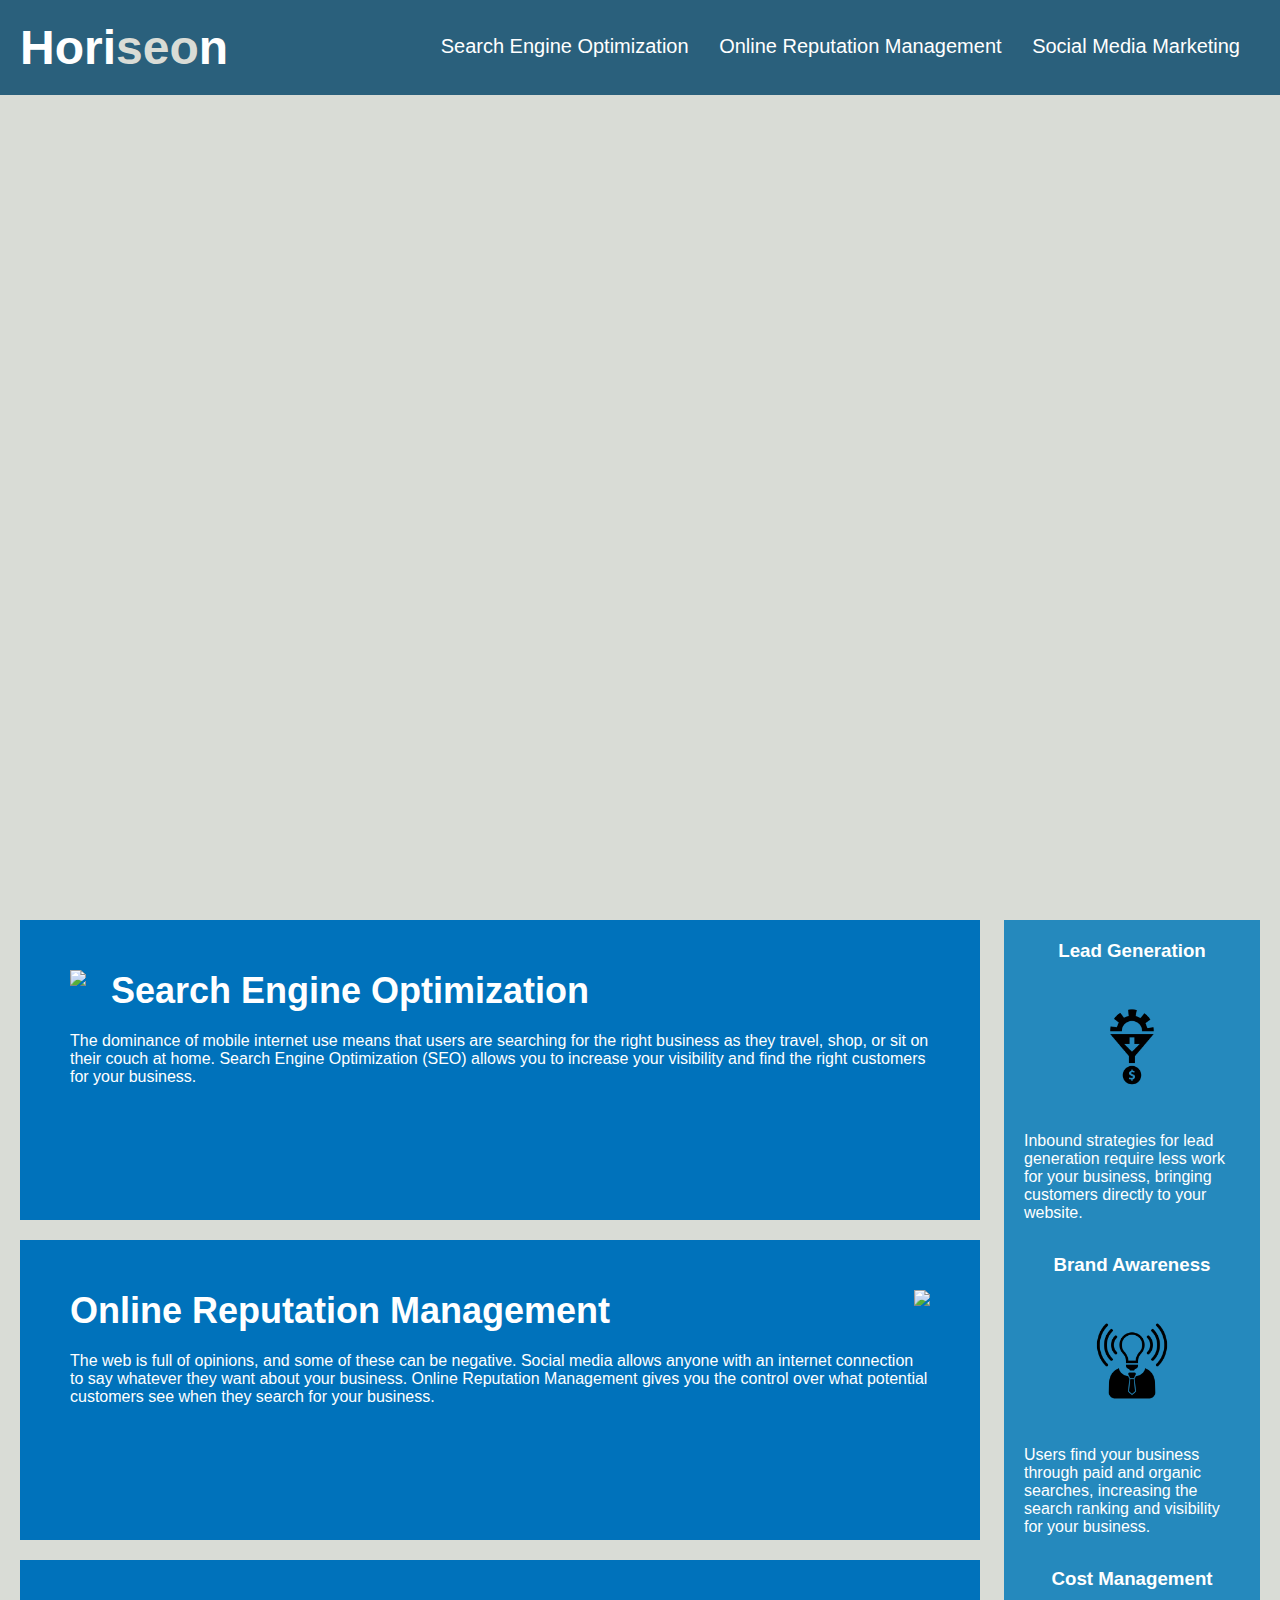
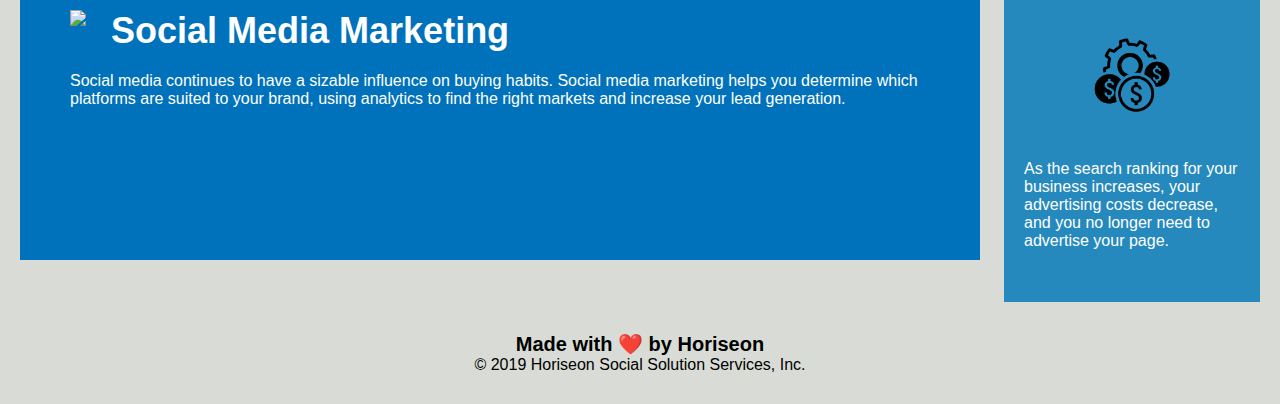
==== index.html @ db456dba "new" ====
<!DOCTYPE html>
<html lang="en-us">

<head>
    <meta charset="UTF-8" />
    <link rel="stylesheet" href="./assets/css/style.css">
    <title>website</title>
</head>

<body>
    <div class="header">
        <h1>Hori<span class="seo">seo</span>n</h1>
        <div>
            <ul>
                <li>
                    <a href="#search-engine-optimization">Search Engine Optimization</a>
                </li>
                <li>
                    <a href="#online-reputation-management">Online Reputation Management</a>
                </li>
                <li>
                    <a href="#social-media-marketing">Social Media Marketing</a>
                </li>
            </ul>
        </div>
    </div>
    <div class="hero"></div>
    <div class="content">
        <div class="search-engine-optimization">
            <img src="./assets/images/search-engine-optimization.jpg" class="float-left" />
            <h2>Search Engine Optimization</h2>
            <p>
                The dominance of mobile internet use means that users are searching for the right business as they travel, shop, or sit on their couch at home. Search Engine Optimization (SEO) allows you to increase your visibility and find the right customers for your business.
            </p>
        </div>
        <div id="online-reputation-management" class="online-reputation-management">
            <img src="./assets/images/online-reputation-management.jpg" class="float-right" />
            <h2>Online Reputation Management</h2>
            <p>
                The web is full of opinions, and some of these can be negative. Social media allows anyone with an internet connection to say whatever they want about your business. Online Reputation Management gives you the control over what potential customers see when they search for your business.
            </p>
        </div>
        <div id="social-media-marketing" class="social-media-marketing">
            <img src="./assets/images/social-media-marketing.jpg" class="float-left" />
            <h2>Social Media Marketing</h2>
            <p>
                Social media continues to have a sizable influence on buying habits. Social media marketing helps you determine which platforms are suited to your brand, using analytics to find the right markets and increase your lead generation.
            </p>
        </div>
    </div>
    <div class="benefits">
        <div class="benefit-lead">
            <h3>Lead Generation</h3>
            <img src="./assets/images/lead-generation.png" />
            <p>
                Inbound strategies for lead generation require less work for your business, bringing customers directly to your website.
            </p>
        </div>
        <div class="benefit-brand">
            <h3>Brand Awareness</h3>
            <img src="./assets/images/brand-awareness.png" />
            <p>
                Users find your business through paid and organic searches, increasing the search ranking and visibility for your business.
            </p>
        </div>
        <div class="benefit-cost">
            <h3>Cost Management</h3>
            <img src="./assets/images/cost-management.png"></img>
            <p>
                As the search ranking for your business increases, your advertising costs decrease, and you no longer need to advertise your page.
            </p>
        </div>
    </div>
    <div class="footer">
        <h2>Made with ❤️️ by Horiseon</h2>
        <p>
            &copy; 2019 Horiseon Social Solution Services, Inc.
        </p>
    </div>
</body>

</html>
---- assets/css/style.css ----
* {
    box-sizing: border-box;
    padding: 0;
    margin: 0;
}

body {
    background-color: #d9dcd6;
}

.header {
    padding: 20px;
    font-family: 'Trebuchet MS', 'Lucida Sans Unicode', 'Lucida Grande', 'Lucida Sans', Arial, sans-serif;
    background-color: #2a607c;
    color: #ffffff;
}

.header h1 {
    display: inline-block;
    font-size: 48px;
}

.header h1 .seo {
    color: #d9dcd6;
}

.header div {
    padding-top: 15px;
    margin-right: 20px;
    float: right;
    font-family: 'Gill Sans', 'Gill Sans MT', Calibri, 'Trebuchet MS', sans-serif;
    font-size: 20px;
}

.header div ul {
    list-style-type: none;
}

.header div ul li {
    display: inline-block;
    margin-left: 25px;
}

a {
    color: #ffffff;
    text-decoration: none;
}

p {
    font-size: 16px;
}

.hero {
    height: 800px;
    width: 100%;
    margin-bottom: 25px;
    background-image: url("../images/digital-marketing-meeting.jpg");
    background-size: cover;
    background-position: center;
}

.float-left {
    float: left;
    margin-right: 25px;
}

.float-right {
    float: right;
    margin-left: 25px;
}

.content {
    width: 75%;
    display: inline-block;
    margin-left: 20px;
}

.benefits {
    margin-right: 20px;
    padding: 20px;
    clear: both;
    float: right;
    width: 20%;
    height: 100%;
    font-family: 'Gill Sans', 'Gill Sans MT', Calibri, 'Trebuchet MS', sans-serif;
    background-color: #2589bd;
}

.benefit-lead {
    margin-bottom: 32px;
    color: #ffffff;
}

.benefit-brand {
    margin-bottom: 32px;
    color: #ffffff;
}

.benefit-cost {
    margin-bottom: 32px;
    color: #ffffff;
}

.benefit-lead h3 {
    margin-bottom: 10px;
    text-align: center;
}

.benefit-brand h3 {
    margin-bottom: 10px;
    text-align: center;
}

.benefit-cost h3 {
    margin-bottom: 10px;
    text-align: center;
}

.benefit-lead img {
    display: block;
    margin: 10px auto;
    max-width: 150px;
}

.benefit-brand img {
    display: block;
    margin: 10px auto;
    max-width: 150px;
}

.benefit-cost img {
    display: block;
    margin: 10px auto;
    max-width: 150px;
}

.search-engine-optimization {
    margin-bottom: 20px;
    padding: 50px;
    height: 300px;
    font-family: 'Gill Sans', 'Gill Sans MT', Calibri, 'Trebuchet MS', sans-serif;
    background-color: #0072bb;
    color: #ffffff;
}

.online-reputation-management {
    margin-bottom: 20px;
    padding: 50px;
    height: 300px;
    font-family: 'Gill Sans', 'Gill Sans MT', Calibri, 'Trebuchet MS', sans-serif;
    background-color: #0072bb;
    color: #ffffff;
}

.social-media-marketing {
    margin-bottom: 20px;
    padding: 50px;
    height: 300px;
    font-family: 'Gill Sans', 'Gill Sans MT', Calibri, 'Trebuchet MS', sans-serif;
    background-color: #0072bb;
    color: #ffffff;
}

.search-engine-optimization img {
    max-height: 200px;
}

.online-reputation-management img {
    max-height: 200px;
}

.social-media-marketing img {
    max-height: 200px;
}

.search-engine-optimization h2 {
    margin-bottom: 20px;
    font-size: 36px;
}

.online-reputation-management h2 {
    margin-bottom: 20px;
    font-size: 36px;
}

.social-media-marketing h2 {
    margin-bottom: 20px;
    font-size: 36px;
}

.footer {
    padding: 30px;
    clear: both;
    font-family: 'Trebuchet MS', 'Lucida Sans Unicode', 'Lucida Grande', 'Lucida Sans', Arial, sans-serif;
    text-align: center;
}

.footer h2 {
    font-size: 20px;
}
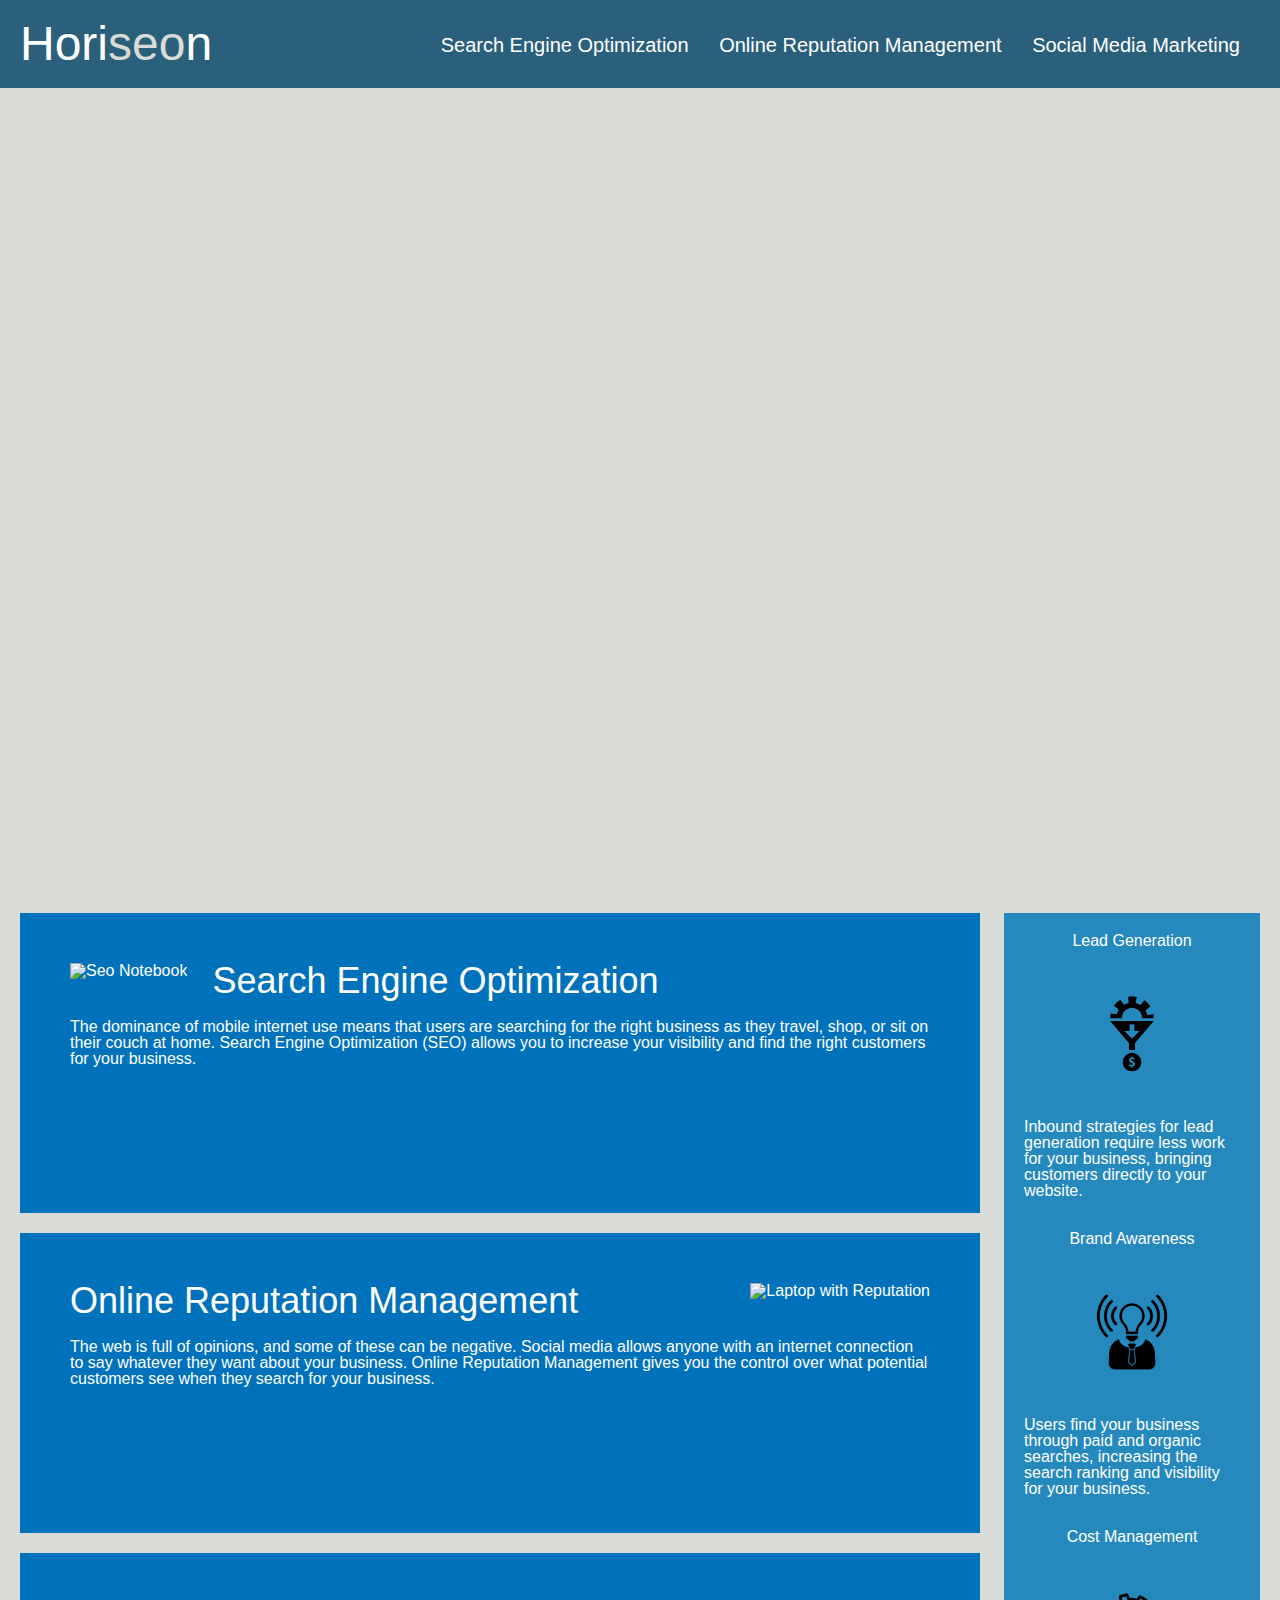
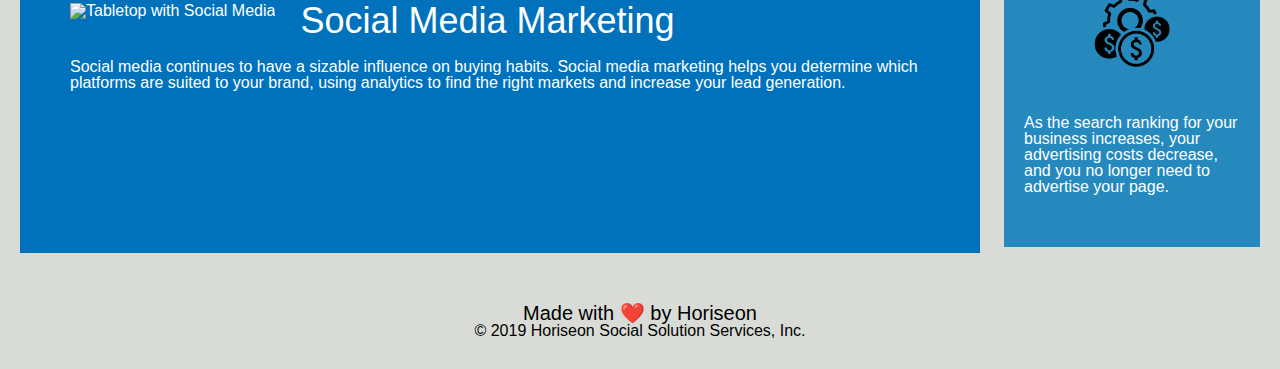
==== commit 4bbd2f6b: "new updates" ====
--- a/index.html
+++ b/index.html
@@ -3,14 +3,16 @@
 
 <head>
     <meta charset="UTF-8" />
+    <link rel="stylesheet" href="./assets/css/reset.css">
     <link rel="stylesheet" href="./assets/css/style.css">
     <title>website</title>
 </head>
 
 <body>
-    <div class="header">
+
+    <header>
         <h1>Hori<span class="seo">seo</span>n</h1>
-        <div>
+        <nav>
             <ul>
                 <li>
                     <a href="#search-engine-optimization">Search Engine Optimization</a>
@@ -22,32 +24,35 @@
                     <a href="#social-media-marketing">Social Media Marketing</a>
                 </li>
             </ul>
-        </div>
-    </div>
-    <div class="hero"></div>
-    <div class="content">
+        </nav>
+    </header>
+
+    <section class="hero"></section>
+
+    <section class="content">
         <div class="search-engine-optimization">
-            <img src="./assets/images/search-engine-optimization.jpg" class="float-left" />
+            <img src="./assets/images/search-engine-optimization.jpg" alt="Seo Notebook" class="float-left" />
             <h2>Search Engine Optimization</h2>
             <p>
                 The dominance of mobile internet use means that users are searching for the right business as they travel, shop, or sit on their couch at home. Search Engine Optimization (SEO) allows you to increase your visibility and find the right customers for your business.
             </p>
         </div>
         <div id="online-reputation-management" class="online-reputation-management">
-            <img src="./assets/images/online-reputation-management.jpg" class="float-right" />
+            <img src="./assets/images/online-reputation-management.jpg" alt="Laptop with Reputation" class="float-right" />
             <h2>Online Reputation Management</h2>
             <p>
                 The web is full of opinions, and some of these can be negative. Social media allows anyone with an internet connection to say whatever they want about your business. Online Reputation Management gives you the control over what potential customers see when they search for your business.
             </p>
         </div>
         <div id="social-media-marketing" class="social-media-marketing">
-            <img src="./assets/images/social-media-marketing.jpg" class="float-left" />
+            <img src="./assets/images/social-media-marketing.jpg" alt="Tabletop with Social Media" class="float-left" />
             <h2>Social Media Marketing</h2>
             <p>
                 Social media continues to have a sizable influence on buying habits. Social media marketing helps you determine which platforms are suited to your brand, using analytics to find the right markets and increase your lead generation.
             </p>
         </div>
-    </div>
+    </section>
+
     <div class="benefits">
         <div class="benefit-lead">
             <h3>Lead Generation</h3>
@@ -71,6 +76,7 @@
             </p>
         </div>
     </div>
+
     <div class="footer">
         <h2>Made with ❤️️ by Horiseon</h2>
         <p>
--- a/assets/css/style.css
+++ b/assets/css/style.css
@@ -8,23 +8,23 @@
     background-color: #d9dcd6;
 }
 
-.header {
+header {
     padding: 20px;
     font-family: 'Trebuchet MS', 'Lucida Sans Unicode', 'Lucida Grande', 'Lucida Sans', Arial, sans-serif;
     background-color: #2a607c;
     color: #ffffff;
 }
 
-.header h1 {
+header h1 {
     display: inline-block;
     font-size: 48px;
 }
 
-.header h1 .seo {
+header h1 .seo {
     color: #d9dcd6;
 }
 
-.header div {
+header nav {
     padding-top: 15px;
     margin-right: 20px;
     float: right;
@@ -32,11 +32,11 @@
     font-size: 20px;
 }
 
-.header div ul {
+header nav ul {
     list-style-type: none;
 }
 
-.header div ul li {
+header nav ul li {
     display: inline-block;
     margin-left: 25px;
 }
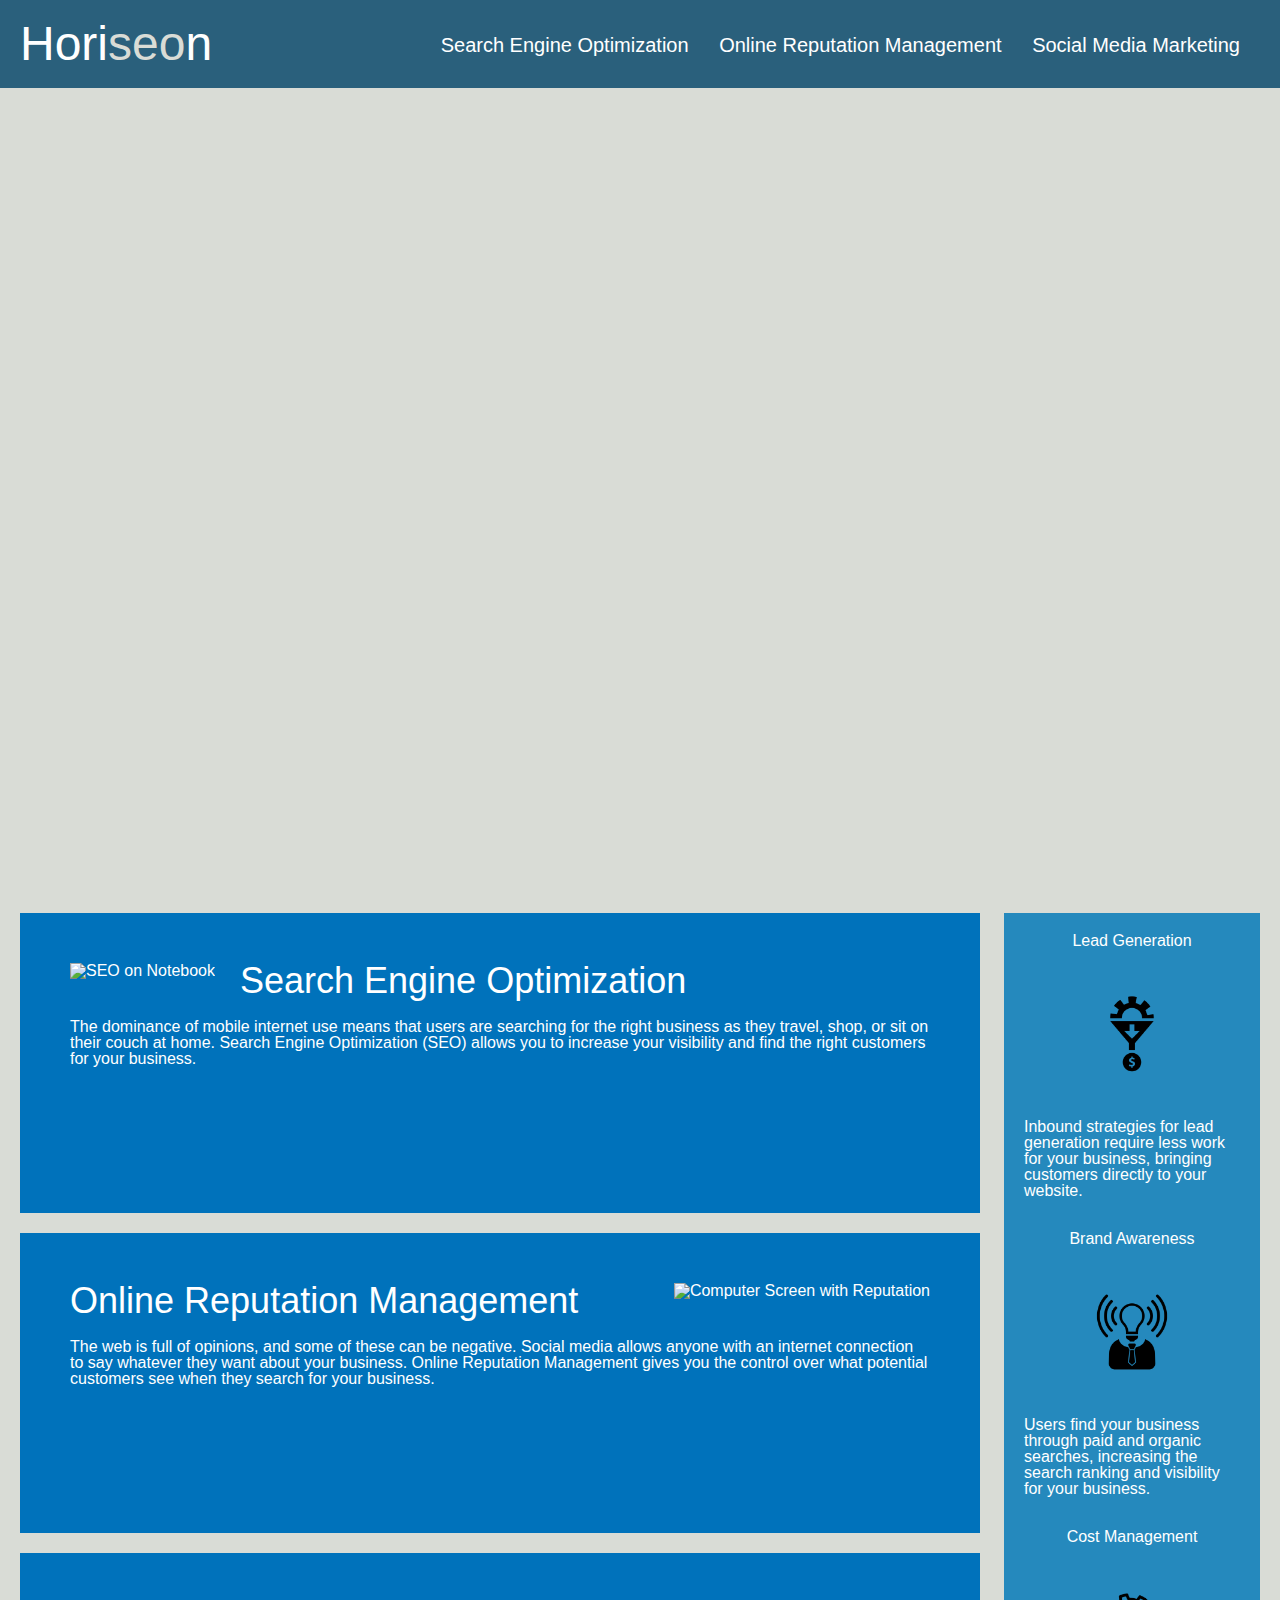
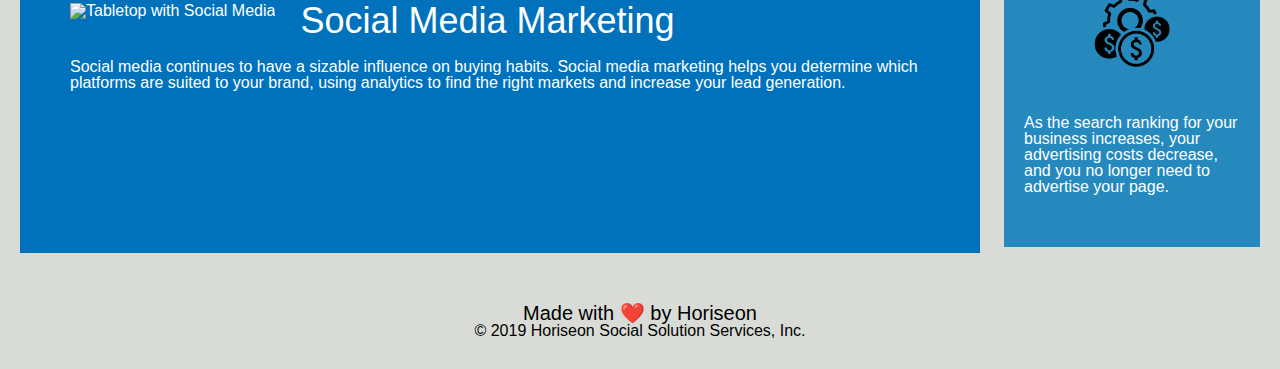
==== commit 555d4100: "updates" ====
--- a/index.html
+++ b/index.html
@@ -31,14 +31,14 @@
 
     <section class="content">
         <div class="search-engine-optimization">
-            <img src="./assets/images/search-engine-optimization.jpg" alt="Seo Notebook" class="float-left" />
+            <img src="./assets/images/search-engine-optimization.jpg" alt="SEO on Notebook" class="float-left" />
             <h2>Search Engine Optimization</h2>
             <p>
                 The dominance of mobile internet use means that users are searching for the right business as they travel, shop, or sit on their couch at home. Search Engine Optimization (SEO) allows you to increase your visibility and find the right customers for your business.
             </p>
         </div>
         <div id="online-reputation-management" class="online-reputation-management">
-            <img src="./assets/images/online-reputation-management.jpg" alt="Laptop with Reputation" class="float-right" />
+            <img src="./assets/images/online-reputation-management.jpg" alt="Computer Screen with Reputation" class="float-right" />
             <h2>Online Reputation Management</h2>
             <p>
                 The web is full of opinions, and some of these can be negative. Social media allows anyone with an internet connection to say whatever they want about your business. Online Reputation Management gives you the control over what potential customers see when they search for your business.
@@ -53,36 +53,37 @@
         </div>
     </section>
 
-    <div class="benefits">
+    <aside class="benefits">
         <div class="benefit-lead">
             <h3>Lead Generation</h3>
-            <img src="./assets/images/lead-generation.png" />
+            <img src="./assets/images/lead-generation.png" alt="Lead Generation Funnel" />
             <p>
                 Inbound strategies for lead generation require less work for your business, bringing customers directly to your website.
             </p>
         </div>
         <div class="benefit-brand">
             <h3>Brand Awareness</h3>
-            <img src="./assets/images/brand-awareness.png" />
+            <img src="./assets/images/brand-awareness.png" alt="Brand Awareness Character" />
             <p>
                 Users find your business through paid and organic searches, increasing the search ranking and visibility for your business.
             </p>
         </div>
         <div class="benefit-cost">
             <h3>Cost Management</h3>
-            <img src="./assets/images/cost-management.png"></img>
+            <img src="./assets/images/cost-management.png" alt="Cost with Gears"/>
             <p>
                 As the search ranking for your business increases, your advertising costs decrease, and you no longer need to advertise your page.
             </p>
         </div>
-    </div>
+    </aside>
 
-    <div class="footer">
+    <footer>
         <h2>Made with ❤️️ by Horiseon</h2>
         <p>
             &copy; 2019 Horiseon Social Solution Services, Inc.
         </p>
-    </div>
+    </footer>
+    
 </body>
 
 </html>
--- a/assets/css/style.css
+++ b/assets/css/style.css
@@ -188,13 +188,13 @@
     font-size: 36px;
 }
 
-.footer {
+footer {
     padding: 30px;
     clear: both;
     font-family: 'Trebuchet MS', 'Lucida Sans Unicode', 'Lucida Grande', 'Lucida Sans', Arial, sans-serif;
     text-align: center;
 }
 
-.footer h2 {
+footer h2 {
     font-size: 20px;
 }
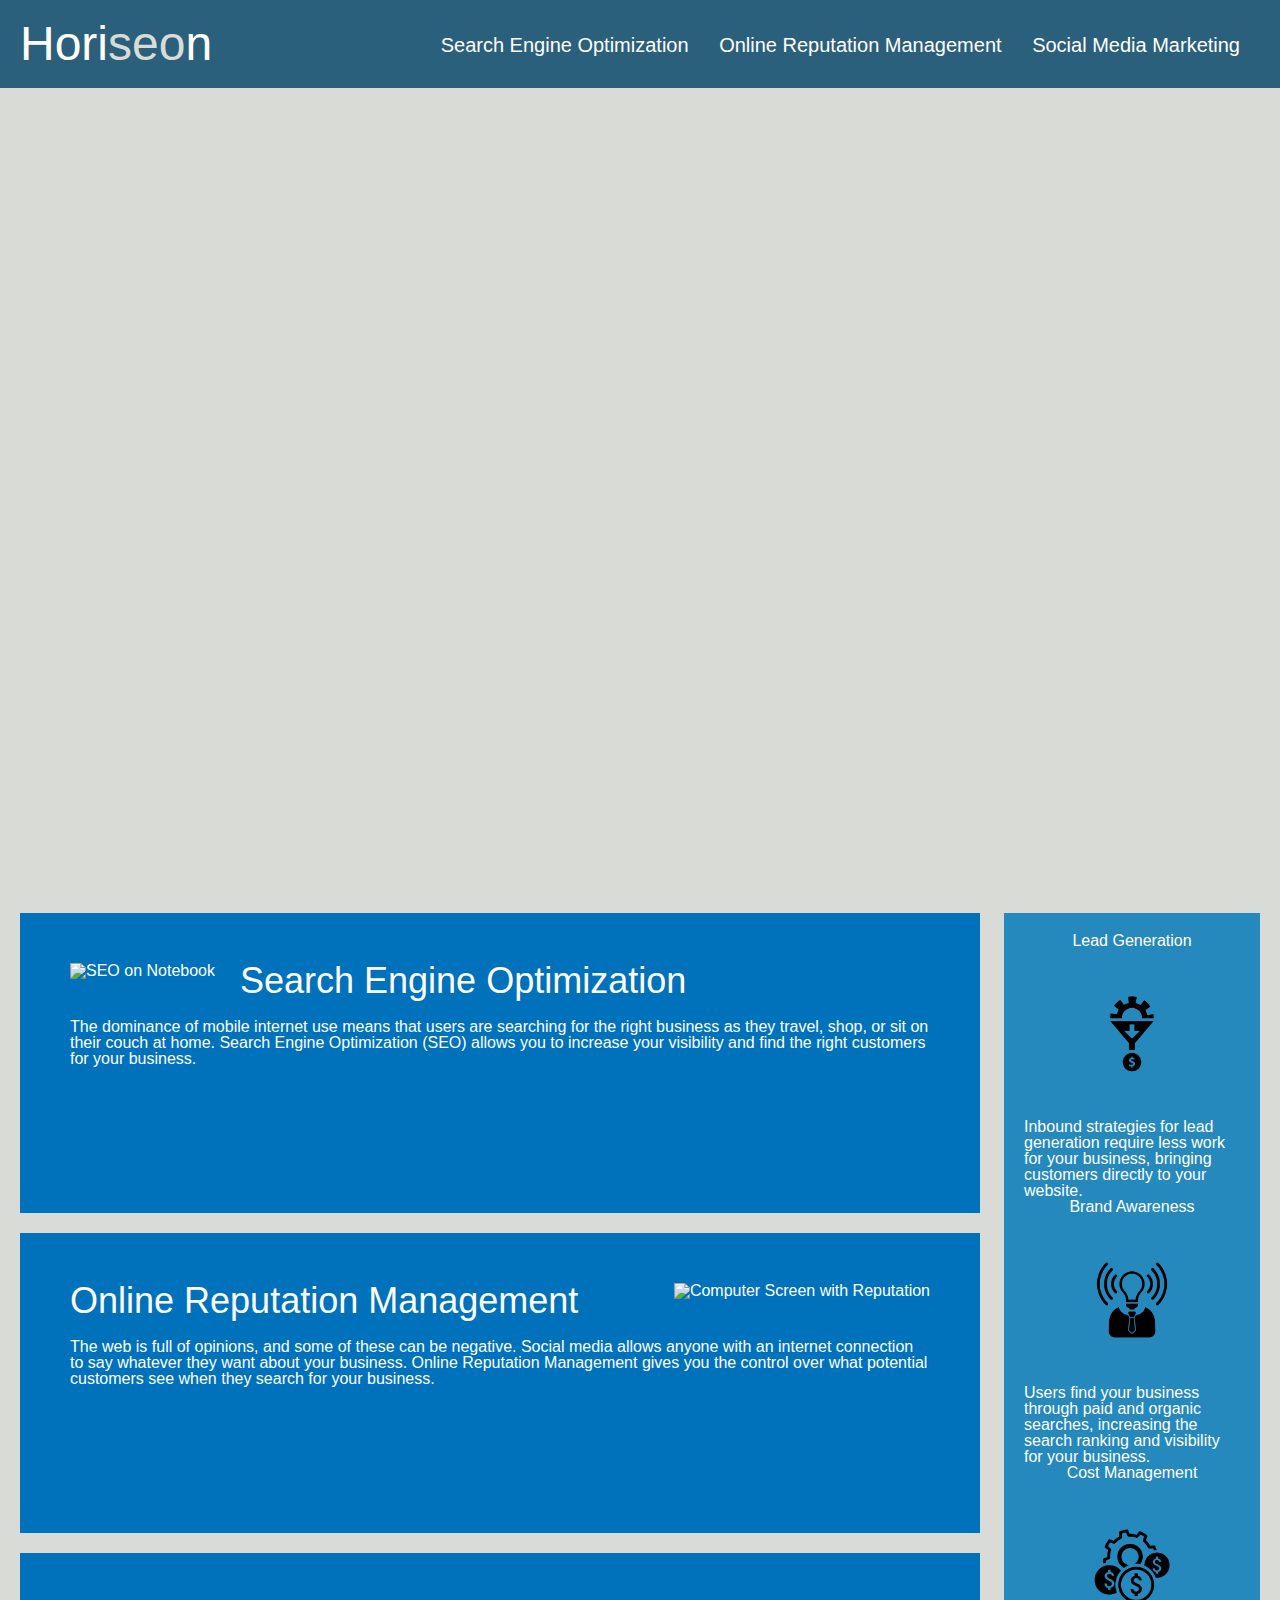
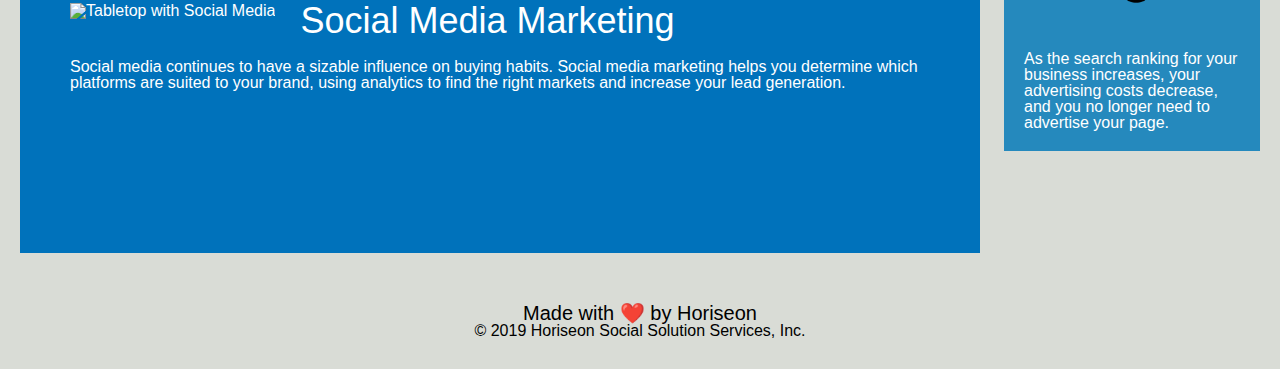
==== commit d0a96913: "new updates" ====
--- a/index.html
+++ b/index.html
@@ -5,7 +5,7 @@
     <meta charset="UTF-8" />
     <link rel="stylesheet" href="./assets/css/reset.css">
     <link rel="stylesheet" href="./assets/css/style.css">
-    <title>website</title>
+    <title>Horiseon | Your Digital Marketing Partner</title>
 </head>
 
 <body>
@@ -27,25 +27,25 @@
         </nav>
     </header>
 
-    <section class="hero"></section>
+    <section class="hero" title="Boardroom Meeting"></section>
 
     <section class="content">
         <div class="search-engine-optimization">
-            <img src="./assets/images/search-engine-optimization.jpg" alt="SEO on Notebook" class="float-left" />
+            <img src="./assets/images/search-engine-optimization.jpg" alt="SEO on Notebook" class="float-left"/>
             <h2>Search Engine Optimization</h2>
             <p>
                 The dominance of mobile internet use means that users are searching for the right business as they travel, shop, or sit on their couch at home. Search Engine Optimization (SEO) allows you to increase your visibility and find the right customers for your business.
             </p>
         </div>
         <div id="online-reputation-management" class="online-reputation-management">
-            <img src="./assets/images/online-reputation-management.jpg" alt="Computer Screen with Reputation" class="float-right" />
+            <img src="./assets/images/online-reputation-management.jpg" alt="Computer Screen with Reputation" class="float-right"/>
             <h2>Online Reputation Management</h2>
             <p>
                 The web is full of opinions, and some of these can be negative. Social media allows anyone with an internet connection to say whatever they want about your business. Online Reputation Management gives you the control over what potential customers see when they search for your business.
             </p>
         </div>
         <div id="social-media-marketing" class="social-media-marketing">
-            <img src="./assets/images/social-media-marketing.jpg" alt="Tabletop with Social Media" class="float-left" />
+            <img src="./assets/images/social-media-marketing.jpg" alt="Tabletop with Social Media" class="float-left"/>
             <h2>Social Media Marketing</h2>
             <p>
                 Social media continues to have a sizable influence on buying habits. Social media marketing helps you determine which platforms are suited to your brand, using analytics to find the right markets and increase your lead generation.
--- a/assets/css/style.css
+++ b/assets/css/style.css
@@ -75,6 +75,15 @@
     margin-left: 20px;
 }
 
+.search-engine-optimization, .online-reputation-management, .social-media-marketing  {
+    margin-bottom: 20px;
+    padding: 50px;
+    height: 300px;
+    font-family: 'Gill Sans', 'Gill Sans MT', Calibri, 'Trebuchet MS', sans-serif;
+    background-color: #0072bb;
+    color: #ffffff;
+}
+
 .benefits {
     margin-right: 20px;
     padding: 20px;
@@ -86,104 +95,32 @@
     background-color: #2589bd;
 }
 
-.benefit-lead {
+.benefits {
     margin-bottom: 32px;
     color: #ffffff;
 }
 
-.benefit-brand {
-    margin-bottom: 32px;
-    color: #ffffff;
-}
 
-.benefit-cost {
-    margin-bottom: 32px;
-    color: #ffffff;
-}
-
-.benefit-lead h3 {
+.benefits h3 {
     margin-bottom: 10px;
     text-align: center;
 }
 
-.benefit-brand h3 {
-    margin-bottom: 10px;
-    text-align: center;
-}
 
-.benefit-cost h3 {
-    margin-bottom: 10px;
-    text-align: center;
-}
-
-.benefit-lead img {
+.benefits img {
     display: block;
     margin: 10px auto;
     max-width: 150px;
 }
 
-.benefit-brand img {
-    display: block;
-    margin: 10px auto;
-    max-width: 150px;
-}
 
-.benefit-cost img {
-    display: block;
-    margin: 10px auto;
-    max-width: 150px;
-}
 
-.search-engine-optimization {
-    margin-bottom: 20px;
-    padding: 50px;
-    height: 300px;
-    font-family: 'Gill Sans', 'Gill Sans MT', Calibri, 'Trebuchet MS', sans-serif;
-    background-color: #0072bb;
-    color: #ffffff;
-}
 
-.online-reputation-management {
-    margin-bottom: 20px;
-    padding: 50px;
-    height: 300px;
-    font-family: 'Gill Sans', 'Gill Sans MT', Calibri, 'Trebuchet MS', sans-serif;
-    background-color: #0072bb;
-    color: #ffffff;
-}
-
-.social-media-marketing {
-    margin-bottom: 20px;
-    padding: 50px;
-    height: 300px;
-    font-family: 'Gill Sans', 'Gill Sans MT', Calibri, 'Trebuchet MS', sans-serif;
-    background-color: #0072bb;
-    color: #ffffff;
-}
-
-.search-engine-optimization img {
+.content img {
     max-height: 200px;
 }
 
-.online-reputation-management img {
-    max-height: 200px;
-}
-
-.social-media-marketing img {
-    max-height: 200px;
-}
-
-.search-engine-optimization h2 {
-    margin-bottom: 20px;
-    font-size: 36px;
-}
-
-.online-reputation-management h2 {
-    margin-bottom: 20px;
-    font-size: 36px;
-}
-
-.social-media-marketing h2 {
+.content h2 {
     margin-bottom: 20px;
     font-size: 36px;
 }
